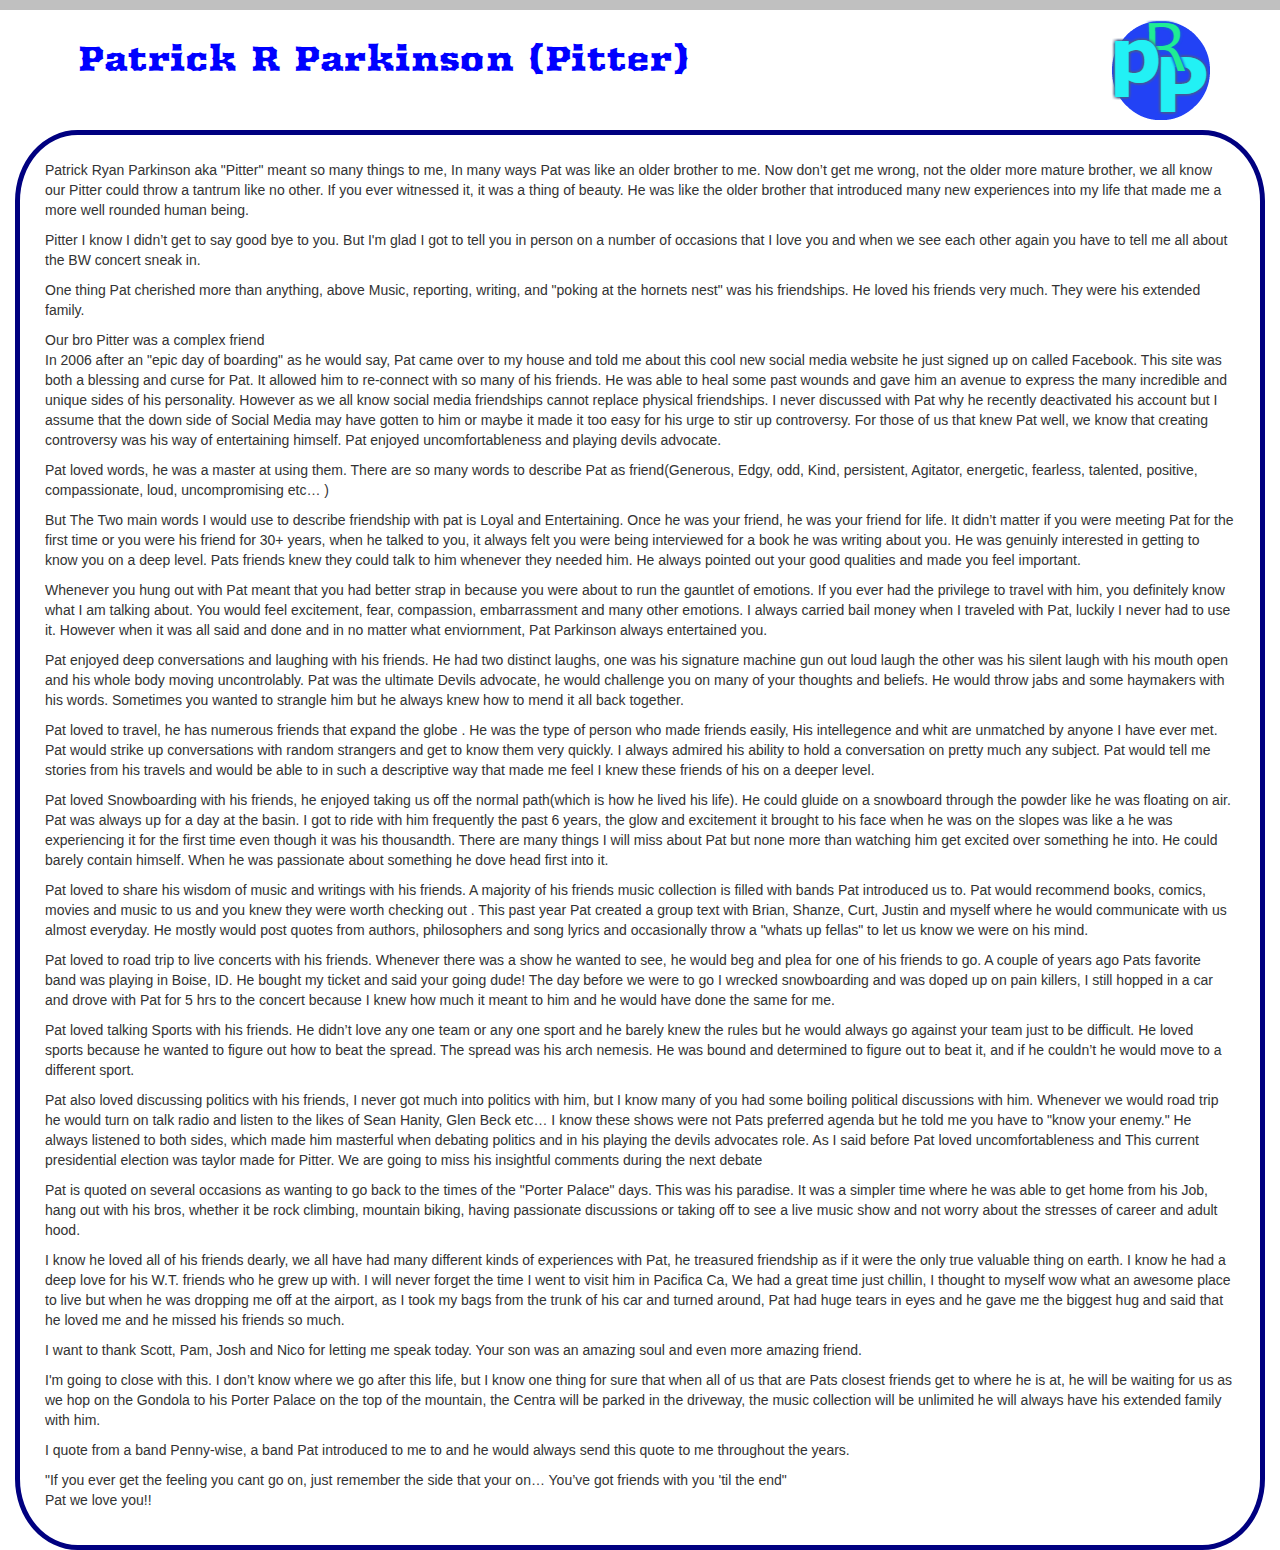
==== tribute-speach.html @ 19319864 "Adding tribute page and style to the page." ====
<!DOCTYPE html>
<html>
  <head>
    <meta http-equiv="Content-Type" content="text/html; charset=utf-8">
    <title>Tribute Speach</title>
  <!-- my favicon  -->
    <link rel="shortcut icon" href="./img/favicon.ico" type="image/x-icon">
  <!--StyleSheets -->
    <link href="./css/reset.css" rel="stylesheet" type="text/css" />
    <link rel="stylesheet" href="https://maxcdn.bootstrapcdn.com/bootstrap/3.3.7/css/bootstrap.min.css" integrity="sha384-BVYiiSIFeK1dGmJRAkycuHAHRg32OmUcww7on3RYdg4Va+PmSTsz/K68vbdEjh4u" crossorigin="anonymous" />
  <!-- google fonts -->
    <link href="https://fonts.googleapis.com/css?family=Amiri|Arbutus|Arimo" rel="stylesheet">
  <!-- main style sheets  -->
    <link href="./css/style.css" rel="stylesheet" type="text/css" />
  </head>
  <body>
    <div class="container-fluid">
      <div class="header">
        <div class="row">
          <div class="col-xs-10 col-md-7">
            <h1>Patrick R Parkinson (Pitter)</h1>
          </div>
      <!-- ./col -->
          <div class="col-xs-2 col-md-5 logo">
              <a href="./index.html"><img src="./img/pat logo2.png" /></a>
          </div>
      <!-- ./col -->
        </div>
    <!-- ./row -->
      </div>
  <!-- ./header -->

      <div class="section tribute">
        <div class="row">
          <div class="col-xs-12">
            <div class="text-box">
              <p>Patrick Ryan Parkinson aka "Pitter" meant so many things to me, In many ways Pat was like an older brother to me.  Now don’t get me wrong, not the older more mature brother, we all know our Pitter could throw a tantrum like no other.  If you ever witnessed it, it was a thing of beauty.  He was like the older brother that introduced many new experiences into my life that made me a more well rounded human being.</p>

              <p>Pitter I know I didn’t get to say good bye to you.  But I'm glad I got to tell you in person on a number of occasions that I love you and when we see each other again you have to tell me all about the BW concert sneak in.</p>

              <p>One thing Pat cherished more than anything, above Music, reporting, writing, and "poking at the hornets nest"  was his friendships.   He loved his friends very much. They were his extended family.</p>

              <p>Our bro Pitter was a complex friend <br>
                In 2006 after an "epic day of boarding" as he would say,  Pat came over to my house and told me about this cool new social media website he just signed up on called Facebook.  This site was both a blessing and curse for Pat.  It allowed him to re-connect with so many of his friends.  He was able to heal some past wounds and gave him an avenue to express the many incredible and unique sides of his personality.  However as we all know social media friendships cannot replace physical friendships.   I never discussed with Pat why he recently deactivated his account but I assume that the down side of Social Media  may have gotten to him or maybe it made it too easy for his urge to stir up controversy.  For those of us that knew Pat well, we know that creating controversy was his way of entertaining himself.  Pat enjoyed uncomfortableness and playing devils advocate. </p>

              <p>Pat loved words, he was a master at using them.  There are so many words to describe Pat as friend(Generous, Edgy, odd, Kind, persistent, Agitator, energetic, fearless, talented, positive, compassionate, loud, uncompromising etc… )</p>

              <p>But The Two main words  I would use to describe friendship with pat is Loyal and Entertaining.   Once he was your friend, he was your friend for life.  It didn’t matter if you were meeting Pat for the first time or you were his friend for 30+ years, when he talked to you, it always felt you were being interviewed for a book he was writing about you.  He was genuinly interested in getting to know you on a deep level.   Pats friends knew they could talk to him whenever they needed him.  He always pointed out your good qualities and made you feel important.</p>

              <p>Whenever you hung out with Pat meant that you had better strap in because you were about to run the gauntlet of emotions. If you ever had the privilege to travel with him, you definitely know what I am talking about.  You would feel excitement, fear, compassion, embarrassment and many other emotions. I always carried bail money when I traveled with Pat,  luckily I never had to use it.  However when it was all said and done and in no matter what enviornment, Pat Parkinson always entertained you.</p>

              <p>Pat enjoyed deep conversations and laughing with his friends.  He had two distinct laughs, one was his signature machine gun out loud laugh the other was  his silent laugh with his mouth open and his whole body moving uncontrolably.   Pat was the ultimate Devils advocate, he would challenge you on many of your thoughts and beliefs. He would throw jabs and some haymakers with his words.  Sometimes you wanted to strangle him but he always knew how to mend it all back together.</p>

              <p>Pat loved to travel, he has numerous friends that expand the globe .  He was the type of person who made friends easily,  His intellegence and whit are unmatched by anyone I have ever met.  Pat would strike up conversations with random strangers and get to know them very quickly.  I always admired his ability to hold a conversation on pretty much any subject.   Pat would tell me stories from his travels and would be able to in such a descriptive way that made me feel I knew these friends of his on a deeper level.</p>

              <p>Pat loved Snowboarding with his friends, he enjoyed taking us off the normal path(which is how he lived his life).  He could gluide on a snowboard through the powder like he was floating on air.   Pat was always up for a day at the basin.  I got to ride with him frequently the past 6 years, the glow and excitement it brought to his face when he was on the slopes was like a he was experiencing it for the first time even though it was his thousandth.  There are many things I will miss about Pat but none more than watching him get excited over something he into.  He could barely contain himself.  When he was passionate about something he dove head first into it.</p>

              <p>Pat loved to share his wisdom of music and writings with his friends.  A majority of his friends music collection is filled with bands Pat introduced us to.  Pat would recommend books, comics, movies and music to us and you knew they were worth checking out .   This past year Pat created a group text with Brian, Shanze, Curt, Justin and myself where he would communicate with us almost everyday. He mostly would post quotes from authors, philosophers and song lyrics and occasionally throw a "whats up fellas" to let us know we were on his mind.</p>

              <p>Pat loved to road trip to live concerts with his friends.  Whenever there was a show he wanted to see, he would beg and plea for one of his friends to go. A couple of years ago Pats favorite band was playing in Boise, ID.  He bought my ticket and said your going dude!  The day before we were to go I wrecked snowboarding and was doped up on pain killers, I still hopped in a car and drove with Pat for 5 hrs to the concert because I knew how much it meant to him and he would have done the same for me.</p>

              <p>Pat loved talking Sports with his friends.  He didn’t love any one team or any one sport and he barely knew the rules but he would always  go against your team just to be difficult.  He loved sports because he wanted to figure out how to beat the spread.  The spread was his arch nemesis.  He was bound and determined to figure out to beat it, and if he couldn’t he would move to a different sport.</p>

              <p>Pat also loved discussing politics with his friends, I never got much into politics with him, but I know many of you had some boiling political discussions with him.  Whenever we would road trip he would turn on talk radio and listen to the likes of Sean Hanity, Glen Beck etc… I know these shows were not Pats preferred agenda but he told me you have to "know your enemy."  He always listened to both sides, which made him masterful when debating politics and in his playing the devils advocates role.  As I said before Pat loved uncomfortableness and This current presidential election was taylor made for Pitter.  We are going to miss his insightful comments during the next debate</p>

              <p>Pat is quoted on several occasions as wanting to go back to the times of the  "Porter Palace" days.  This was his paradise. It was a simpler time where he was able to get home from his Job, hang out with his bros, whether it be rock climbing, mountain biking, having passionate discussions or taking off to see a live music show and not worry about the stresses of career and adult hood.</p>

              <p>I know he loved all of his friends dearly, we all have had many different kinds of experiences with Pat, he treasured friendship as if it were the only true valuable thing on earth.  I know he had a deep love for his W.T. friends who he grew up with.  I will never forget the time I went to visit him in Pacifica Ca, We had a great time just chillin, I thought to myself wow what an awesome place to live but when he was dropping me off at the airport, as I took my bags from the trunk of his car and turned around,  Pat had huge tears in eyes and he gave me the biggest hug and said that he loved me and he missed his friends so much.</p>

              <p>I want to thank Scott, Pam, Josh and Nico for letting me speak today.  Your son was an amazing soul and even more amazing friend.</p>

              <p>I'm going to close with this.   I don’t know where we go after this life, but  I know one thing for sure that when all of us that are Pats closest friends get to where he is at, he will be waiting for us as we hop on the Gondola  to his Porter Palace on the top of the mountain, the Centra will be parked in the driveway, the music collection will be unlimited he will always have his extended family with him.</p>

              <p>I quote from a band Penny-wise, a band Pat introduced to me to and he would always send this quote to me throughout the years.</p>

              <p>"If you ever get the feeling you cant go on, just remember the side that your on… You’ve got friends with you 'til the end" <br>
              Pat we love you!!</p>
            </div>
          </div>
      <!-- ./col -->
        </div>
    <!-- ./row -->
      </div>
  <!-- ./section -->

    </div>
<!-- ./container-fluid -->
  </body>
</html>
---- css/style.css ----
/*Google fonts local*/
/* latin */
/*@font-face {
  font-family: 'Arbutus';
  font-style: normal;
  font-weight: 400;
  src: local('Arbutus Regular'), local('Arbutus-Regular'), url(https://fonts.gstatic.com/s/arbutus/v6/Es-r6R-ox_ENfIn2MQMcrQ.woff2) format('woff2');
  unicode-range: U+0000-00FF, U+0131, U+0152-0153, U+02C6, U+02DA, U+02DC, U+2000-206F, U+2074, U+20AC, U+2212, U+2215;
}*/

body {
  background-color: silver;
  font-size: 18px;
}

.container-fluid {
  background-color: white;
  margin-top: 1rem;
}

h1{
  font-family: 'Arbutus';
  font-size: 1.7em;
  color: blue;
}

h2 {
  font-family: 'Arbutus';
  font-size: 1.5em;
  color: black;
}

a:link, a:visited {
  font-weight: bold;
  color: navy;
  text-decoration: underline;
}

a:hover {
  font-size: 1.2rem;
  color: orange;
  font-weight: bold;
}

a.btn {
  text-decoration: none;
  font-size: 1.2rem;
  color: white;
}

.header {
  margin-top: 1rem;
}

.header h1 {
  padding-left: 2rem;
}

.logo img {
  height: 75px;
  width: 75px;
  margin-left: -30px;
}

.text-box {
  margin-top: 1rem;
  background-color: white;
  height: 100%;
}
.jumbotron {
  border: thick solid navy;
  border-radius: 3%;
  margin-top: 2rem;
  background-color: #03a9f4;
  padding: .5rem;
}
.jumbotron img {
  height: 100%;
  width: 100%;
  border: thin solid black;
  margin: auto;
}

.jumbotron .text-box {
  margin-top: .05rem;
  width: 100%;
  height: 100%;
  border: thin solid black;
  border-radius: 10px;
  padding: 1rem;
}

.jumbotron p, .subs p {
  font-family: "Arimo";
  /*font-size: 1.2rem;*/
  text-align: left;
  margin: 1rem;
}

.sub-bg {
  background-color: #fafafa;
  margin: .5rem;
  padding: 2rem;
  text-align: center;
}

.subs .text-box {
  border: thin solid black;
  border-radius: 10px;
}


.subs img {
  width: 85%;
  height: 300px;
  border: 3px solid #03a9f4;
}

.xs-btn {
  display: inline;
}
.md-btn {
  display: none;
}

.footer {
  background-color: #03a9f4;
  border-style: solid;
  border-width: thin 0px;
  border-color: black;
}

.footer img {
  height: 25px;
  width: 25px;
  margin-left: 1.5rem;
  margin-right: 1.5rem;
}

.footer p {
  font-family: "Arbutus";
  font-size: 1.5rem;
  font-weight: bold;
  display:inline-block;
}

.tribute .text-box {
  border: thick solid navy;
  border-radius: 5%;
  padding: 2.5rem;
}

/* ######   md size  #####*/
@media only screen and (min-width:990px) {
  body {
    font-size: 14px;
  }

  h1 {
    font-size: 3.5rem;
    text-align: center;
  }

  .logo {
    text-align: right;
    padding-right: 7rem;
  }

  .logo img {
    height: 100px;
    width: 100px;
  }

  .xs-btn {
    display: none;
  }

  .md-btn {
    display: block;
    width: 25%;
    text-align: center;
    margin: 1.5rem auto;
  }

  .subs img {
    width: 259px;
    height: 160px;
  }

  .sub-bg {
    height: 550px;
    border: thin solid blue;
  }

}
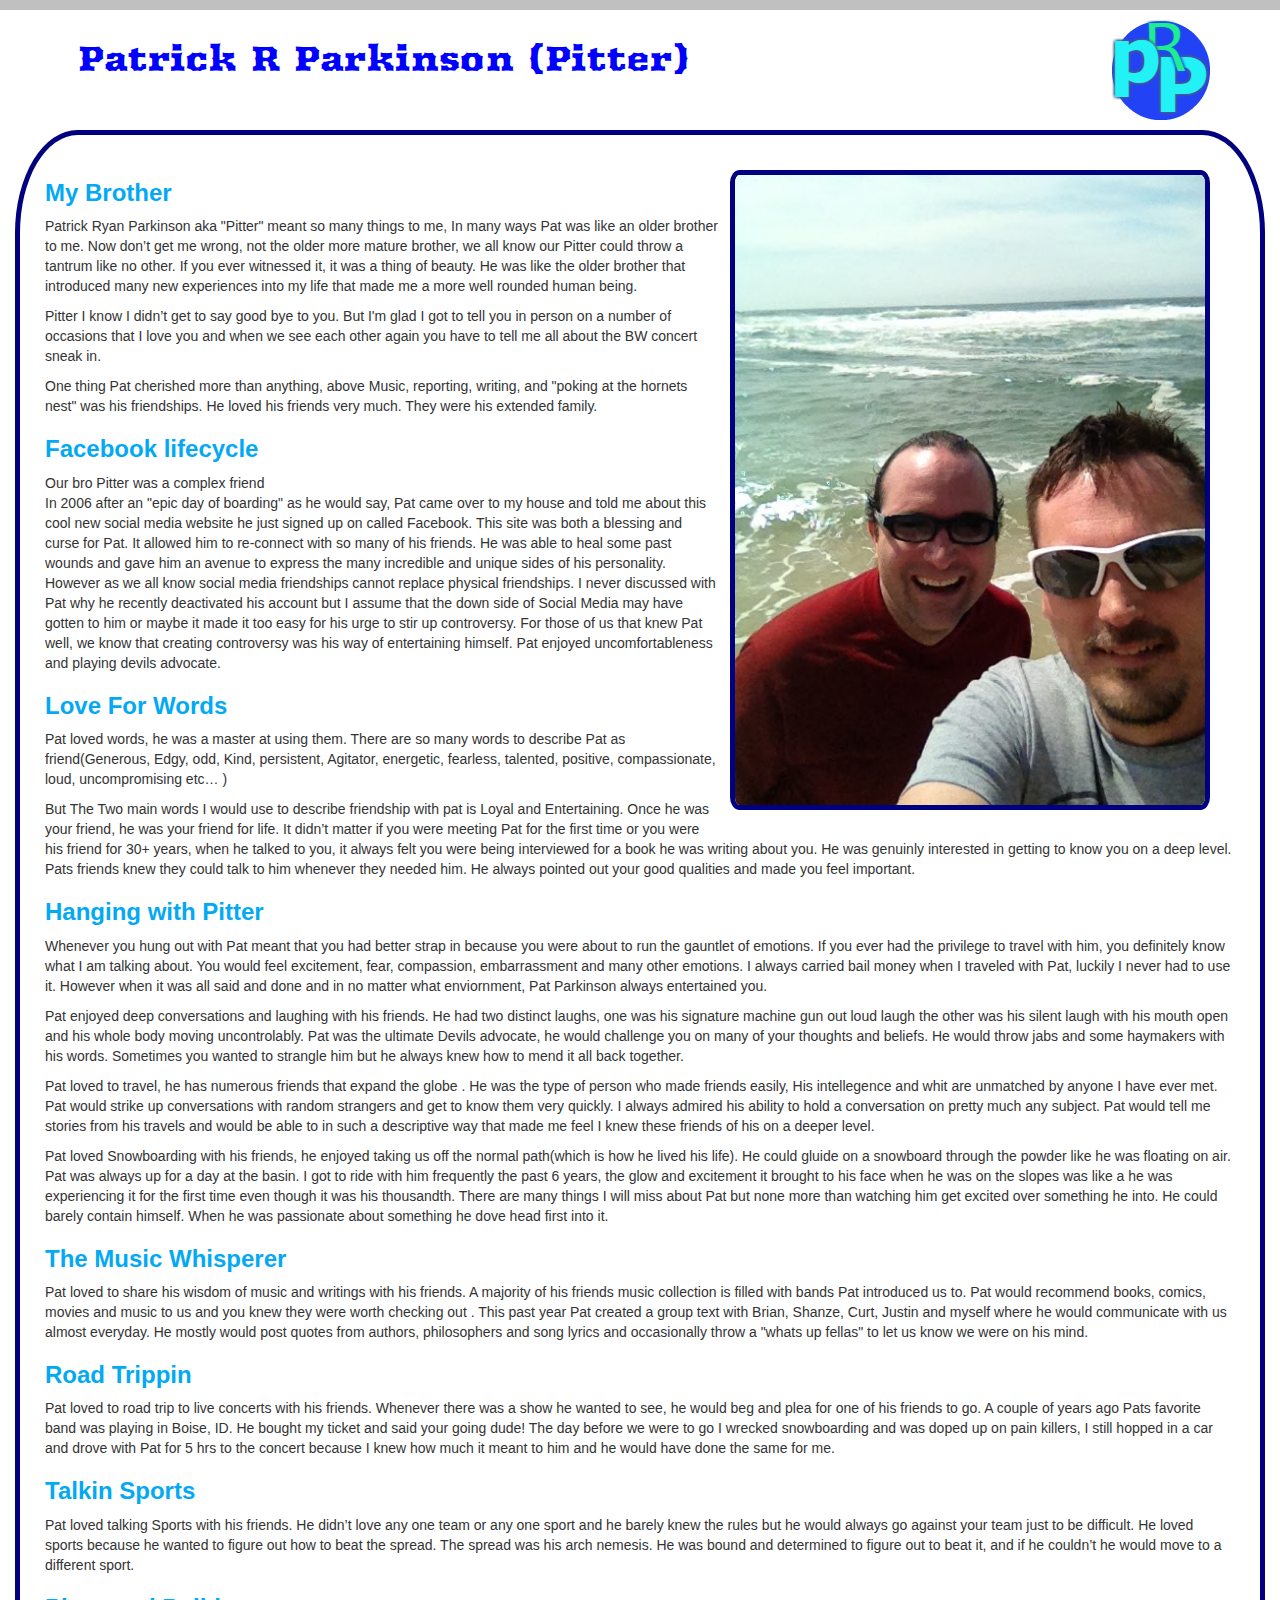
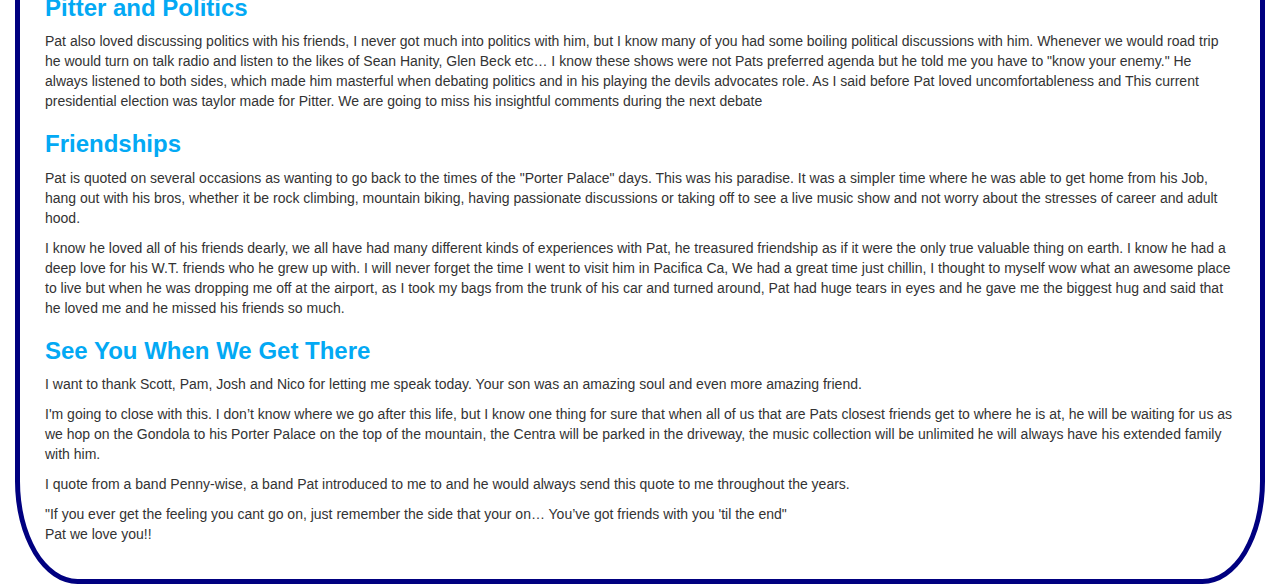
==== commit 4f7ead9c: "Adding pic to tribute and styling." ====
--- a/tribute-speach.html
+++ b/tribute-speach.html
@@ -34,47 +34,62 @@
         <div class="row">
           <div class="col-xs-12">
             <div class="text-box">
-              <p>Patrick Ryan Parkinson aka "Pitter" meant so many things to me, In many ways Pat was like an older brother to me.  Now don’t get me wrong, not the older more mature brother, we all know our Pitter could throw a tantrum like no other.  If you ever witnessed it, it was a thing of beauty.  He was like the older brother that introduced many new experiences into my life that made me a more well rounded human being.</p>
+              <div class="tribute-img">
+                <img src="./img/pat-bb-sf.JPG" />
+              </div>
+              <div class="tribute-main-text">
+                <h3>My Brother</h3>
+                <p>Patrick Ryan Parkinson aka "Pitter" meant so many things to me, In many ways Pat was like an older brother to me.  Now don’t get me wrong, not the older more mature brother, we all know our Pitter could throw a tantrum like no other.  If you ever witnessed it, it was a thing of beauty.  He was like the older brother that introduced many new experiences into my life that made me a more well rounded human being.</p>
 
-              <p>Pitter I know I didn’t get to say good bye to you.  But I'm glad I got to tell you in person on a number of occasions that I love you and when we see each other again you have to tell me all about the BW concert sneak in.</p>
+                <p>Pitter I know I didn’t get to say good bye to you.  But I'm glad I got to tell you in person on a number of occasions that I love you and when we see each other again you have to tell me all about the BW concert sneak in.</p>
 
-              <p>One thing Pat cherished more than anything, above Music, reporting, writing, and "poking at the hornets nest"  was his friendships.   He loved his friends very much. They were his extended family.</p>
+                <p>One thing Pat cherished more than anything, above Music, reporting, writing, and "poking at the hornets nest"  was his friendships.   He loved his friends very much. They were his extended family.</p>
 
-              <p>Our bro Pitter was a complex friend <br>
-                In 2006 after an "epic day of boarding" as he would say,  Pat came over to my house and told me about this cool new social media website he just signed up on called Facebook.  This site was both a blessing and curse for Pat.  It allowed him to re-connect with so many of his friends.  He was able to heal some past wounds and gave him an avenue to express the many incredible and unique sides of his personality.  However as we all know social media friendships cannot replace physical friendships.   I never discussed with Pat why he recently deactivated his account but I assume that the down side of Social Media  may have gotten to him or maybe it made it too easy for his urge to stir up controversy.  For those of us that knew Pat well, we know that creating controversy was his way of entertaining himself.  Pat enjoyed uncomfortableness and playing devils advocate. </p>
+                <h3>Facebook lifecycle</h3>
+                <p>Our bro Pitter was a complex friend <br>
+                  In 2006 after an "epic day of boarding" as he would say,  Pat came over to my house and told me about this cool new social media website he just signed up on called Facebook.  This site was both a blessing and curse for Pat.  It allowed him to re-connect with so many of his friends.  He was able to heal some past wounds and gave him an avenue to express the many incredible and unique sides of his personality.  However as we all know social media friendships cannot replace physical friendships.   I never discussed with Pat why he recently deactivated his account but I assume that the down side of Social Media  may have gotten to him or maybe it made it too easy for his urge to stir up controversy.  For those of us that knew Pat well, we know that creating controversy was his way of entertaining himself.  Pat enjoyed uncomfortableness and playing devils advocate. </p>
 
-              <p>Pat loved words, he was a master at using them.  There are so many words to describe Pat as friend(Generous, Edgy, odd, Kind, persistent, Agitator, energetic, fearless, talented, positive, compassionate, loud, uncompromising etc… )</p>
+                <h3>Love For Words</h3>
+                <p>Pat loved words, he was a master at using them.  There are so many words to describe Pat as friend(Generous, Edgy, odd, Kind, persistent, Agitator, energetic, fearless, talented, positive, compassionate, loud, uncompromising etc… )</p>
 
-              <p>But The Two main words  I would use to describe friendship with pat is Loyal and Entertaining.   Once he was your friend, he was your friend for life.  It didn’t matter if you were meeting Pat for the first time or you were his friend for 30+ years, when he talked to you, it always felt you were being interviewed for a book he was writing about you.  He was genuinly interested in getting to know you on a deep level.   Pats friends knew they could talk to him whenever they needed him.  He always pointed out your good qualities and made you feel important.</p>
+                <p>But The Two main words  I would use to describe friendship with pat is Loyal and Entertaining.   Once he was your friend, he was your friend for life.  It didn’t matter if you were meeting Pat for the first time or you were his friend for 30+ years, when he talked to you, it always felt you were being interviewed for a book he was writing about you.  He was genuinly interested in getting to know you on a deep level.   Pats friends knew they could talk to him whenever they needed him.  He always pointed out your good qualities and made you feel important.</p>
 
-              <p>Whenever you hung out with Pat meant that you had better strap in because you were about to run the gauntlet of emotions. If you ever had the privilege to travel with him, you definitely know what I am talking about.  You would feel excitement, fear, compassion, embarrassment and many other emotions. I always carried bail money when I traveled with Pat,  luckily I never had to use it.  However when it was all said and done and in no matter what enviornment, Pat Parkinson always entertained you.</p>
+                <h3>Hanging with Pitter</h3>
+                <p>Whenever you hung out with Pat meant that you had better strap in because you were about to run the gauntlet of emotions. If you ever had the privilege to travel with him, you definitely know what I am talking about.  You would feel excitement, fear, compassion, embarrassment and many other emotions. I always carried bail money when I traveled with Pat,  luckily I never had to use it.  However when it was all said and done and in no matter what enviornment, Pat Parkinson always entertained you.</p>
 
-              <p>Pat enjoyed deep conversations and laughing with his friends.  He had two distinct laughs, one was his signature machine gun out loud laugh the other was  his silent laugh with his mouth open and his whole body moving uncontrolably.   Pat was the ultimate Devils advocate, he would challenge you on many of your thoughts and beliefs. He would throw jabs and some haymakers with his words.  Sometimes you wanted to strangle him but he always knew how to mend it all back together.</p>
+                <p>Pat enjoyed deep conversations and laughing with his friends.  He had two distinct laughs, one was his signature machine gun out loud laugh the other was  his silent laugh with his mouth open and his whole body moving uncontrolably.   Pat was the ultimate Devils advocate, he would challenge you on many of your thoughts and beliefs. He would throw jabs and some haymakers with his words.  Sometimes you wanted to strangle him but he always knew how to mend it all back together.</p>
 
-              <p>Pat loved to travel, he has numerous friends that expand the globe .  He was the type of person who made friends easily,  His intellegence and whit are unmatched by anyone I have ever met.  Pat would strike up conversations with random strangers and get to know them very quickly.  I always admired his ability to hold a conversation on pretty much any subject.   Pat would tell me stories from his travels and would be able to in such a descriptive way that made me feel I knew these friends of his on a deeper level.</p>
+                <p>Pat loved to travel, he has numerous friends that expand the globe .  He was the type of person who made friends easily,  His intellegence and whit are unmatched by anyone I have ever met.  Pat would strike up conversations with random strangers and get to know them very quickly.  I always admired his ability to hold a conversation on pretty much any subject.   Pat would tell me stories from his travels and would be able to in such a descriptive way that made me feel I knew these friends of his on a deeper level.</p>
 
-              <p>Pat loved Snowboarding with his friends, he enjoyed taking us off the normal path(which is how he lived his life).  He could gluide on a snowboard through the powder like he was floating on air.   Pat was always up for a day at the basin.  I got to ride with him frequently the past 6 years, the glow and excitement it brought to his face when he was on the slopes was like a he was experiencing it for the first time even though it was his thousandth.  There are many things I will miss about Pat but none more than watching him get excited over something he into.  He could barely contain himself.  When he was passionate about something he dove head first into it.</p>
+                <p>Pat loved Snowboarding with his friends, he enjoyed taking us off the normal path(which is how he lived his life).  He could gluide on a snowboard through the powder like he was floating on air.   Pat was always up for a day at the basin.  I got to ride with him frequently the past 6 years, the glow and excitement it brought to his face when he was on the slopes was like a he was experiencing it for the first time even though it was his thousandth.  There are many things I will miss about Pat but none more than watching him get excited over something he into.  He could barely contain himself.  When he was passionate about something he dove head first into it.</p>
 
-              <p>Pat loved to share his wisdom of music and writings with his friends.  A majority of his friends music collection is filled with bands Pat introduced us to.  Pat would recommend books, comics, movies and music to us and you knew they were worth checking out .   This past year Pat created a group text with Brian, Shanze, Curt, Justin and myself where he would communicate with us almost everyday. He mostly would post quotes from authors, philosophers and song lyrics and occasionally throw a "whats up fellas" to let us know we were on his mind.</p>
+                <h3>The Music Whisperer</h3>
+                <p>Pat loved to share his wisdom of music and writings with his friends.  A majority of his friends music collection is filled with bands Pat introduced us to.  Pat would recommend books, comics, movies and music to us and you knew they were worth checking out .   This past year Pat created a group text with Brian, Shanze, Curt, Justin and myself where he would communicate with us almost everyday. He mostly would post quotes from authors, philosophers and song lyrics and occasionally throw a "whats up fellas" to let us know we were on his mind.</p>
 
-              <p>Pat loved to road trip to live concerts with his friends.  Whenever there was a show he wanted to see, he would beg and plea for one of his friends to go. A couple of years ago Pats favorite band was playing in Boise, ID.  He bought my ticket and said your going dude!  The day before we were to go I wrecked snowboarding and was doped up on pain killers, I still hopped in a car and drove with Pat for 5 hrs to the concert because I knew how much it meant to him and he would have done the same for me.</p>
+                <h3>Road Trippin</h3>
+                <p>Pat loved to road trip to live concerts with his friends.  Whenever there was a show he wanted to see, he would beg and plea for one of his friends to go. A couple of years ago Pats favorite band was playing in Boise, ID.  He bought my ticket and said your going dude!  The day before we were to go I wrecked snowboarding and was doped up on pain killers, I still hopped in a car and drove with Pat for 5 hrs to the concert because I knew how much it meant to him and he would have done the same for me.</p>
 
-              <p>Pat loved talking Sports with his friends.  He didn’t love any one team or any one sport and he barely knew the rules but he would always  go against your team just to be difficult.  He loved sports because he wanted to figure out how to beat the spread.  The spread was his arch nemesis.  He was bound and determined to figure out to beat it, and if he couldn’t he would move to a different sport.</p>
+                <h3>Talkin Sports</h3>
+                <p>Pat loved talking Sports with his friends.  He didn’t love any one team or any one sport and he barely knew the rules but he would always  go against your team just to be difficult.  He loved sports because he wanted to figure out how to beat the spread.  The spread was his arch nemesis.  He was bound and determined to figure out to beat it, and if he couldn’t he would move to a different sport.</p>
 
-              <p>Pat also loved discussing politics with his friends, I never got much into politics with him, but I know many of you had some boiling political discussions with him.  Whenever we would road trip he would turn on talk radio and listen to the likes of Sean Hanity, Glen Beck etc… I know these shows were not Pats preferred agenda but he told me you have to "know your enemy."  He always listened to both sides, which made him masterful when debating politics and in his playing the devils advocates role.  As I said before Pat loved uncomfortableness and This current presidential election was taylor made for Pitter.  We are going to miss his insightful comments during the next debate</p>
+                <h3>Pitter and Politics</h3>
+                <p>Pat also loved discussing politics with his friends, I never got much into politics with him, but I know many of you had some boiling political discussions with him.  Whenever we would road trip he would turn on talk radio and listen to the likes of Sean Hanity, Glen Beck etc… I know these shows were not Pats preferred agenda but he told me you have to "know your enemy."  He always listened to both sides, which made him masterful when debating politics and in his playing the devils advocates role.  As I said before Pat loved uncomfortableness and This current presidential election was taylor made for Pitter.  We are going to miss his insightful comments during the next debate</p>
 
-              <p>Pat is quoted on several occasions as wanting to go back to the times of the  "Porter Palace" days.  This was his paradise. It was a simpler time where he was able to get home from his Job, hang out with his bros, whether it be rock climbing, mountain biking, having passionate discussions or taking off to see a live music show and not worry about the stresses of career and adult hood.</p>
+                <h3>Friendships</h3>
+                <p>Pat is quoted on several occasions as wanting to go back to the times of the  "Porter Palace" days.  This was his paradise. It was a simpler time where he was able to get home from his Job, hang out with his bros, whether it be rock climbing, mountain biking, having passionate discussions or taking off to see a live music show and not worry about the stresses of career and adult hood.</p>
 
-              <p>I know he loved all of his friends dearly, we all have had many different kinds of experiences with Pat, he treasured friendship as if it were the only true valuable thing on earth.  I know he had a deep love for his W.T. friends who he grew up with.  I will never forget the time I went to visit him in Pacifica Ca, We had a great time just chillin, I thought to myself wow what an awesome place to live but when he was dropping me off at the airport, as I took my bags from the trunk of his car and turned around,  Pat had huge tears in eyes and he gave me the biggest hug and said that he loved me and he missed his friends so much.</p>
+                <p>I know he loved all of his friends dearly, we all have had many different kinds of experiences with Pat, he treasured friendship as if it were the only true valuable thing on earth.  I know he had a deep love for his W.T. friends who he grew up with.  I will never forget the time I went to visit him in Pacifica Ca, We had a great time just chillin, I thought to myself wow what an awesome place to live but when he was dropping me off at the airport, as I took my bags from the trunk of his car and turned around,  Pat had huge tears in eyes and he gave me the biggest hug and said that he loved me and he missed his friends so much.</p>
 
-              <p>I want to thank Scott, Pam, Josh and Nico for letting me speak today.  Your son was an amazing soul and even more amazing friend.</p>
+                <h3>See You When We Get There</h3>
+                <p>I want to thank Scott, Pam, Josh and Nico for letting me speak today.  Your son was an amazing soul and even more amazing friend.</p>
 
-              <p>I'm going to close with this.   I don’t know where we go after this life, but  I know one thing for sure that when all of us that are Pats closest friends get to where he is at, he will be waiting for us as we hop on the Gondola  to his Porter Palace on the top of the mountain, the Centra will be parked in the driveway, the music collection will be unlimited he will always have his extended family with him.</p>
+                <p>I'm going to close with this.   I don’t know where we go after this life, but  I know one thing for sure that when all of us that are Pats closest friends get to where he is at, he will be waiting for us as we hop on the Gondola  to his Porter Palace on the top of the mountain, the Centra will be parked in the driveway, the music collection will be unlimited he will always have his extended family with him.</p>
 
-              <p>I quote from a band Penny-wise, a band Pat introduced to me to and he would always send this quote to me throughout the years.</p>
+                <p>I quote from a band Penny-wise, a band Pat introduced to me to and he would always send this quote to me throughout the years.</p>
 
-              <p>"If you ever get the feeling you cant go on, just remember the side that your on… You’ve got friends with you 'til the end" <br>
-              Pat we love you!!</p>
+                <p>"If you ever get the feeling you cant go on, just remember the side that your on… You’ve got friends with you 'til the end" <br>
+                Pat we love you!!</p>
+              </div>
             </div>
           </div>
       <!-- ./col -->
--- a/css/style.css
+++ b/css/style.css
@@ -10,7 +10,7 @@
 
 body {
   background-color: silver;
-  font-size: 18px;
+  font-size: 24px;
 }
 
 .container-fluid {
@@ -44,7 +44,7 @@
 
 a.btn {
   text-decoration: none;
-  font-size: 1.2rem;
+  font-size: 2.4rem;
   color: white;
 }
 
@@ -144,12 +144,32 @@
   display:inline-block;
 }
 
+/*tribute-speach page*/
 .tribute .text-box {
   border: thick solid navy;
   border-radius: 5%;
   padding: 2.5rem;
 }
 
+.tribute h3 {
+  color: #03a9f4;
+  font-weight: bold;
+}
+
+.tribute-img {
+  float: right;
+  display:inline-block;
+  margin: 1rem 2.5rem 1rem 1rem;
+
+}
+
+.tribute img {
+  border: .5rem solid navy;
+  border-radius: 2%;
+  height: 200px;
+  width: 300px;
+}
+
 /* ######   md size  #####*/
 @media only screen and (min-width:990px) {
   body {
@@ -173,6 +193,10 @@
 
   .xs-btn {
     display: none;
+  }
+
+  a.btn {
+    font-size: 1.2rem;
   }
 
   .md-btn {
@@ -192,4 +216,9 @@
     border: thin solid blue;
   }
 
-}
+  .tribute img {
+      height: 640px;
+      width: 480px;
+  }
+
+}
